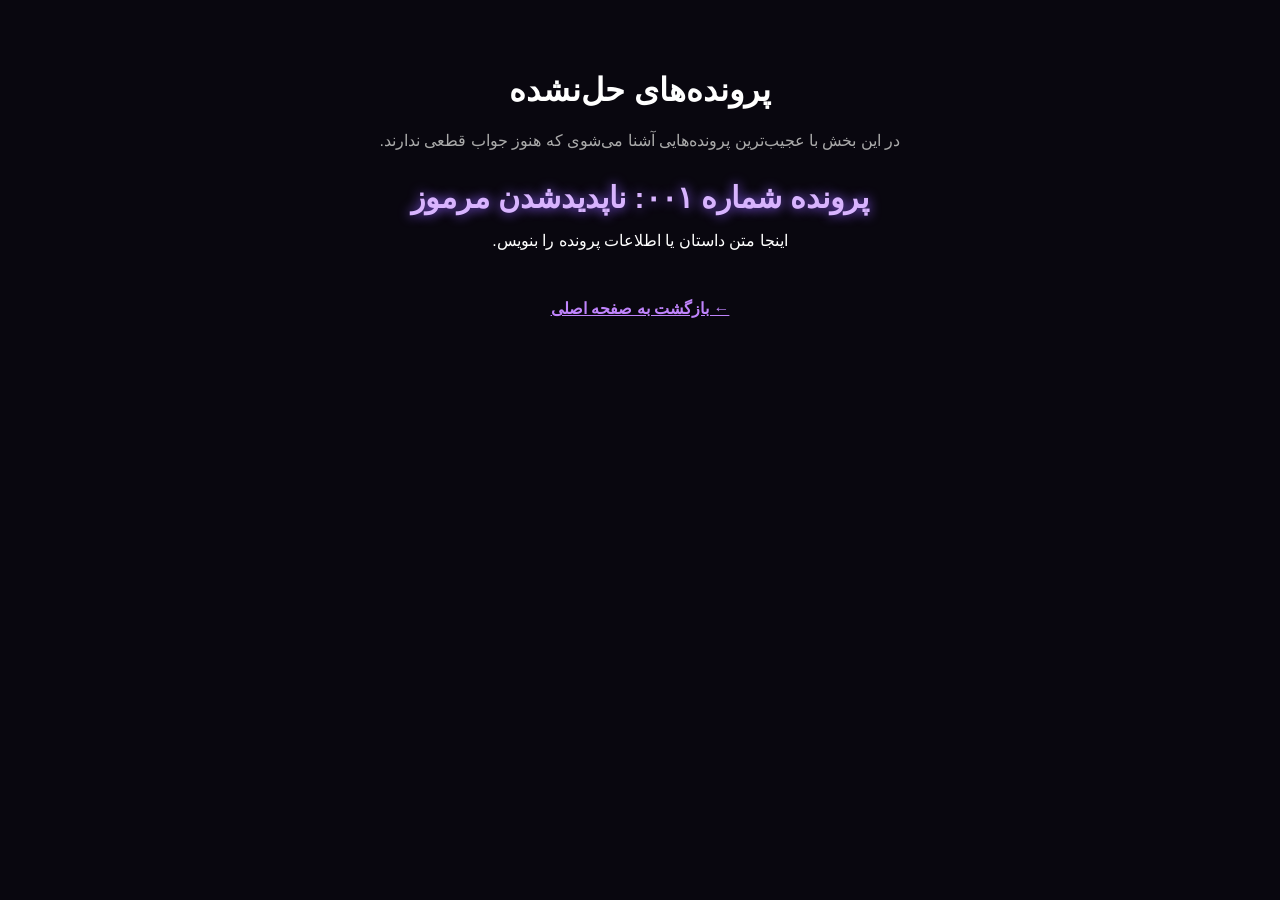
==== mystery-one.html @ 750f54c9 "Create mystery-one.html" ====
<!DOCTYPE html>
<html lang="fa" dir="rtl">
<head>
  <meta charset="UTF-8">
  <meta name="viewport" content="width=device-width, initial-scale=1.0">
  <title>پرونده‌های حل‌نشده</title>
  <link rel="stylesheet" href="style.css">
</head>
<body>

  <main class="mystery-section">
    <h1>پرونده‌های حل‌نشده</h1>

    <p class="section-description">
      در این بخش با عجیب‌ترین پرونده‌هایی آشنا می‌شوی که هنوز جواب قطعی ندارند.
    </p>

    <h2>پرونده شماره ۰۰۱: ناپدیدشدن مرموز</h2>
    <p>
      اینجا متن داستان یا اطلاعات پرونده را بنویس.
    </p>

    <br>
    <a href="index.html" class="read-more">← بازگشت به صفحه اصلی</a>
  </main>

</body>
</html>
---- style.css ----
* {
  box-sizing: border-box;
}

body {
  margin: 0;
  background: #09070f;
  color: white;
  font-family: Tahoma, Arial, sans-serif;
}

.mystery-section {
  padding: 50px 20px;
  text-align: center;
  direction: rtl;
}

.mystery-section h2 {
  color: #d8b4fe;
  font-size: 30px;
  margin-bottom: 10px;
  text-shadow: 0 0 12px #8b5cf6;
}

.section-description {
  color: #aaa;
  margin-bottom: 30px;
}

.mystery-list {
  display: grid;
  grid-template-columns: repeat(auto-fit, minmax(230px, 1fr));
  gap: 22px;
  max-width: 1000px;
  margin: auto;
}

.mystery-card {
  display: block;
  padding: 25px;
  color: white;
  text-decoration: none;
  background: linear-gradient(145deg, #171223, #0b0912);
  border: 1px solid #49306b;
  border-radius: 16px;
  box-shadow: 0 0 15px rgba(139, 92, 246, 0.15);
  transition: 0.3s ease;
}

.mystery-card:hover {
  transform: translateY(-8px);
  border-color: #a855f7;
  box-shadow: 0 0 25px rgba(168, 85, 247, 0.5);
}

.mystery-icon {
  display: block;
  font-size: 42px;
  margin-bottom: 12px;
}

.mystery-card h3 {
  color: #e9d5ff;
  margin: 10px 0;
}

.mystery-card p {
  color: #b8b8b8;
  line-height: 1.8;
  font-size: 14px;
}

.read-more {
  display: inline-block;
  margin-top: 15px;
  color: #c084fc;
  font-weight: bold;
}
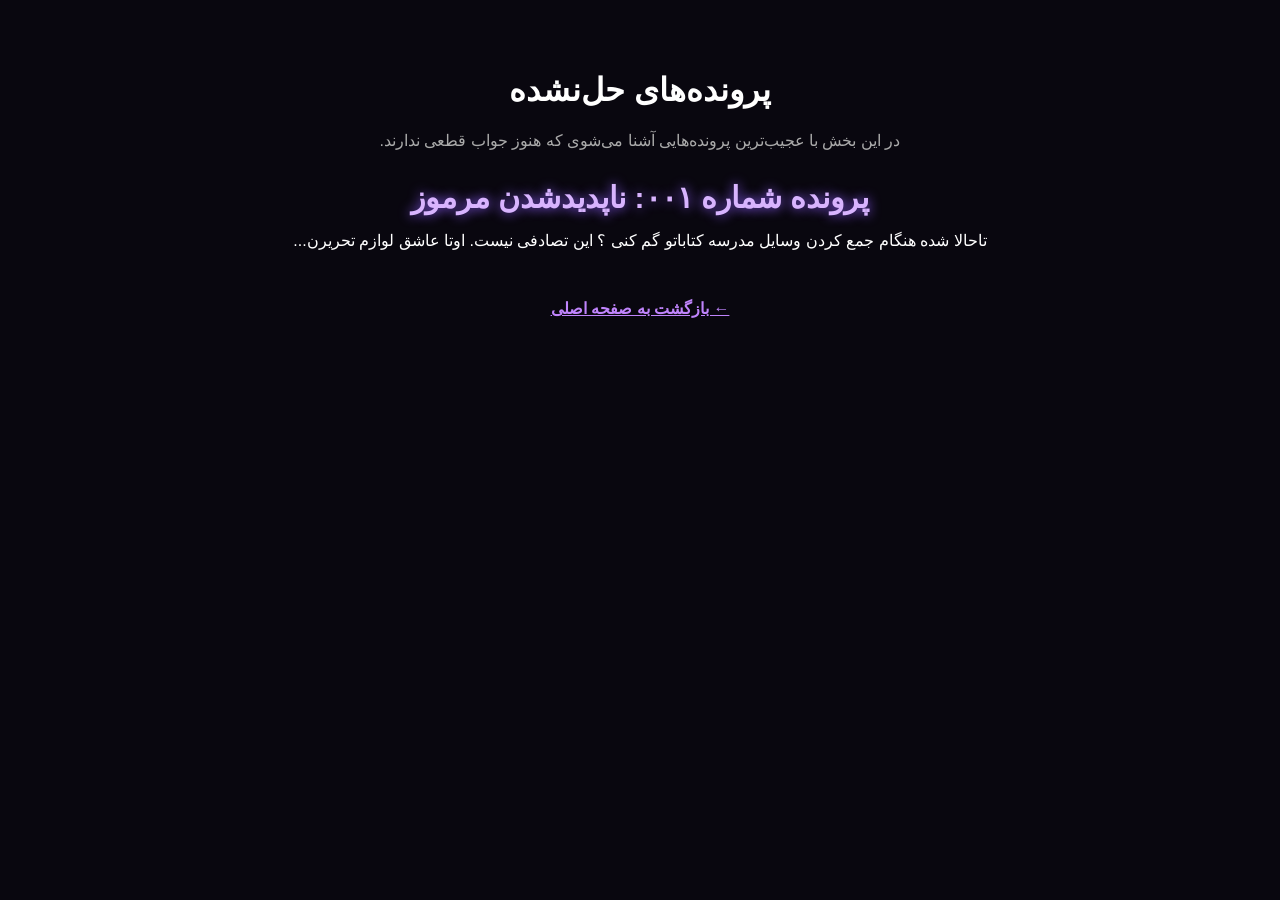
==== commit fb7db836: "Update mystery-one.html" ====
--- a/mystery-one.html
+++ b/mystery-one.html
@@ -17,7 +17,9 @@
 
     <h2>پرونده شماره ۰۰۱: ناپدیدشدن مرموز</h2>
     <p>
-      اینجا متن داستان یا اطلاعات پرونده را بنویس.
+      تاحالا شده هنگام جمع کردن وسایل مدرسه
+      کتاباتو گم کنی ؟ این تصادفی نیست.
+      اوتا عاشق لوازم تحریرن...
     </p>
 
     <br>
